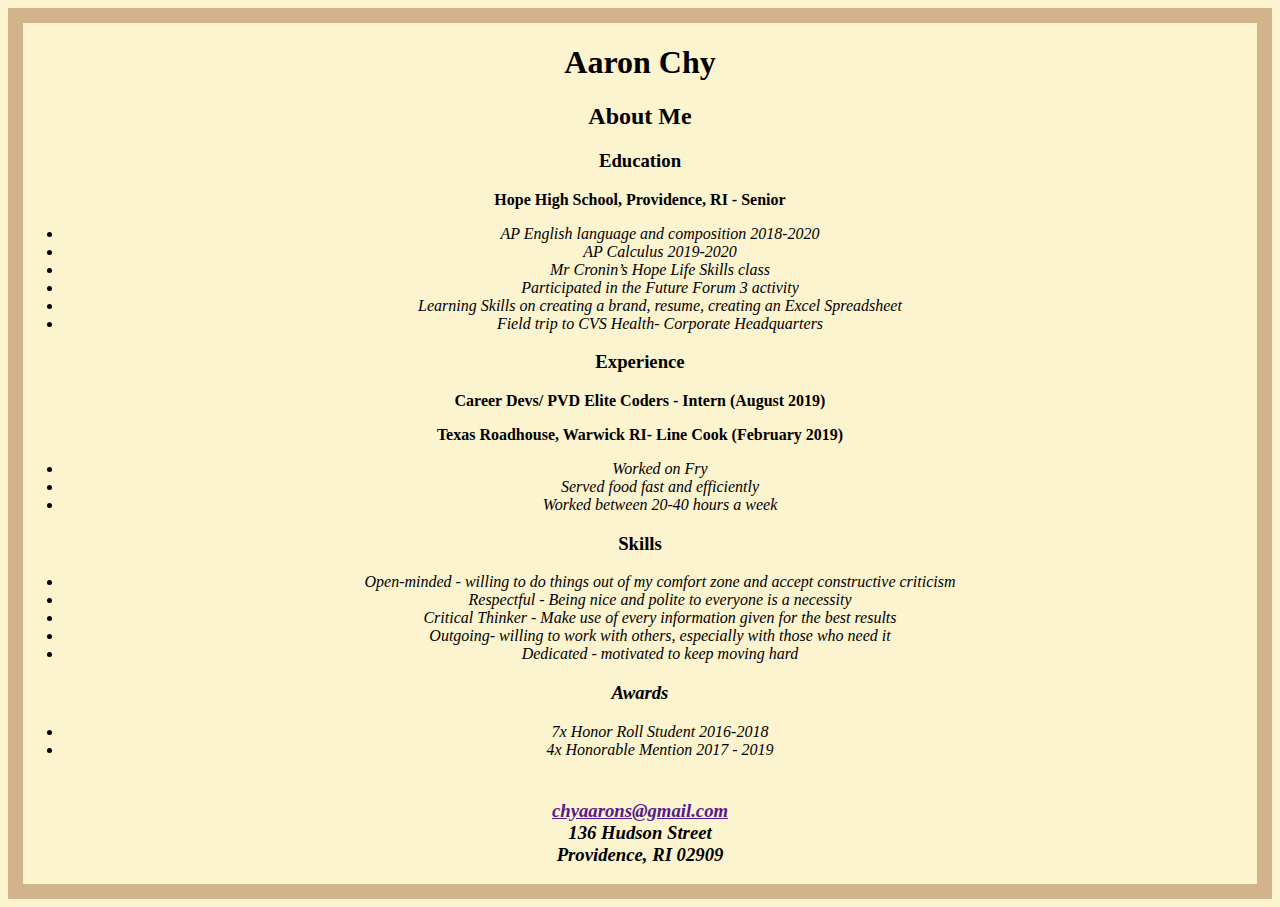
==== index.html @ 2cd7930e "Update index.html" ====
<!DOCTYPE html>
<html>
<head>
  <meta charset="utf-8">
  <meta name="viewport" content="width=device-width">
  <title>JS Bin</title>
	 
     <style>
  
  body{background-color: #FCF3CF ;}
  body{text-align:center;}
  
  body{ 
  position: relative;
  left: 0px;
  border: 15px solid tan;
}
  </style>
  
</head>
<body>
  <header>
    
  <h1>Aaron Chy</h1>
  <h2>About Me</h2>
  </header>
  <main> 
    <section>
      <h3> Education </h3>
      <p><strong>Hope High School, Providence, RI - Senior</strong></p>
<ul>
  <li><em>AP English language and composition 2018-2020</li>
  <li>AP Calculus 2019-2020</li>
  <li>Mr Cronin’s Hope Life Skills class</li>
  <li>Participated in the Future Forum 3 activity</li>
  <li>Learning Skills on creating a brand, resume, creating an Excel Spreadsheet</li>
  <li>Field trip to CVS Health- Corporate Headquarters</em></li>
      </ul>
        </section>
    <section> 
      <h3> Experience </h3>
      <p><strong>Career Devs/ PVD Elite Coders - Intern (August 2019)</strong></p>
      <p><strong>Texas Roadhouse, Warwick RI- Line Cook (February 2019)</strong></p>
      <ul>
        <li><em>Worked on Fry</li>
        <li>Served food fast and efficiently</li>
        <li>Worked between 20-40 hours a week</em></li>
      </ul>
    </section>
      <section>
        <h3>Skills</h3>      
      <ul>
          <li><em>Open-minded - willing to do things out of my comfort zone and accept constructive criticism</li>
<li>Respectful - Being nice and polite to everyone is a necessity</li>
<li>Critical Thinker - Make use of every information given for the best results</li>
<li>Outgoing- willing to work with others, especially with those who need it</li>
<li>Dedicated - motivated to keep moving hard<em>
        </ul>
 </section>
 <h3>Awards</h3> 
  <ul>
    <li><em>7x Honor Roll Student 2016-2018</li>
    <li>4x Honorable Mention 2017 - 2019</em></li>
</ul>
  <section>
 <h3>
<br><a href="">chyaarons@gmail.com</a>
<br>136 Hudson Street
<br>Providence, RI 02909
<h3>

  
  </section>
  </main>
</body>
</html>
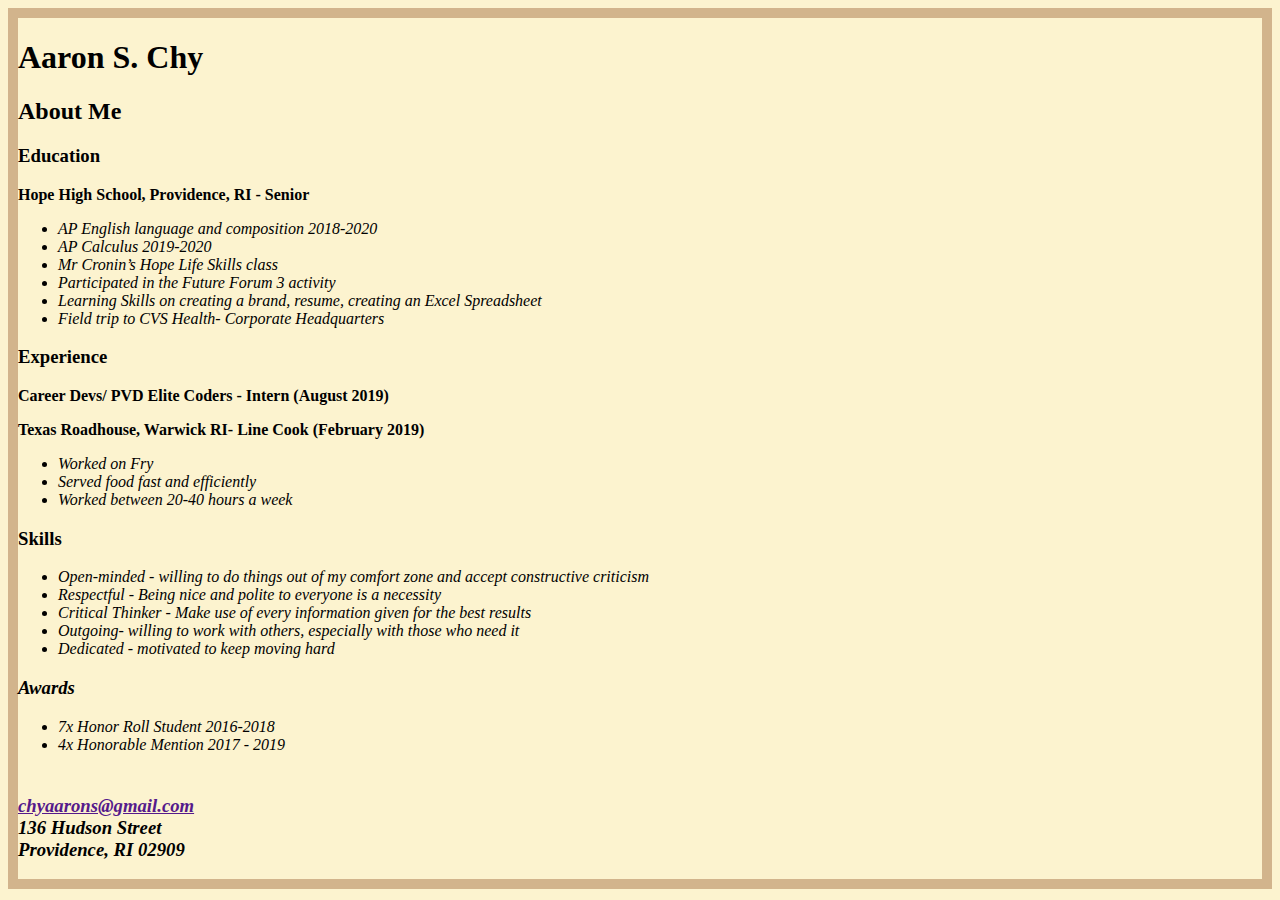
==== commit 138c1063: "Update index.html" ====
--- a/index.html
+++ b/index.html
@@ -8,12 +8,11 @@
      <style>
   
   body{background-color: #FCF3CF ;}
-  body{text-align:center;}
-  
+  body{text-align:left;}
   body{ 
   position: relative;
   left: 0px;
-  border: 15px solid tan;
+  border: 10px solid tan;
 }
   </style>
   
@@ -21,7 +20,7 @@
 <body>
   <header>
     
-  <h1>Aaron Chy</h1>
+  <h1>Aaron S. Chy</h1>
   <h2>About Me</h2>
   </header>
   <main> 
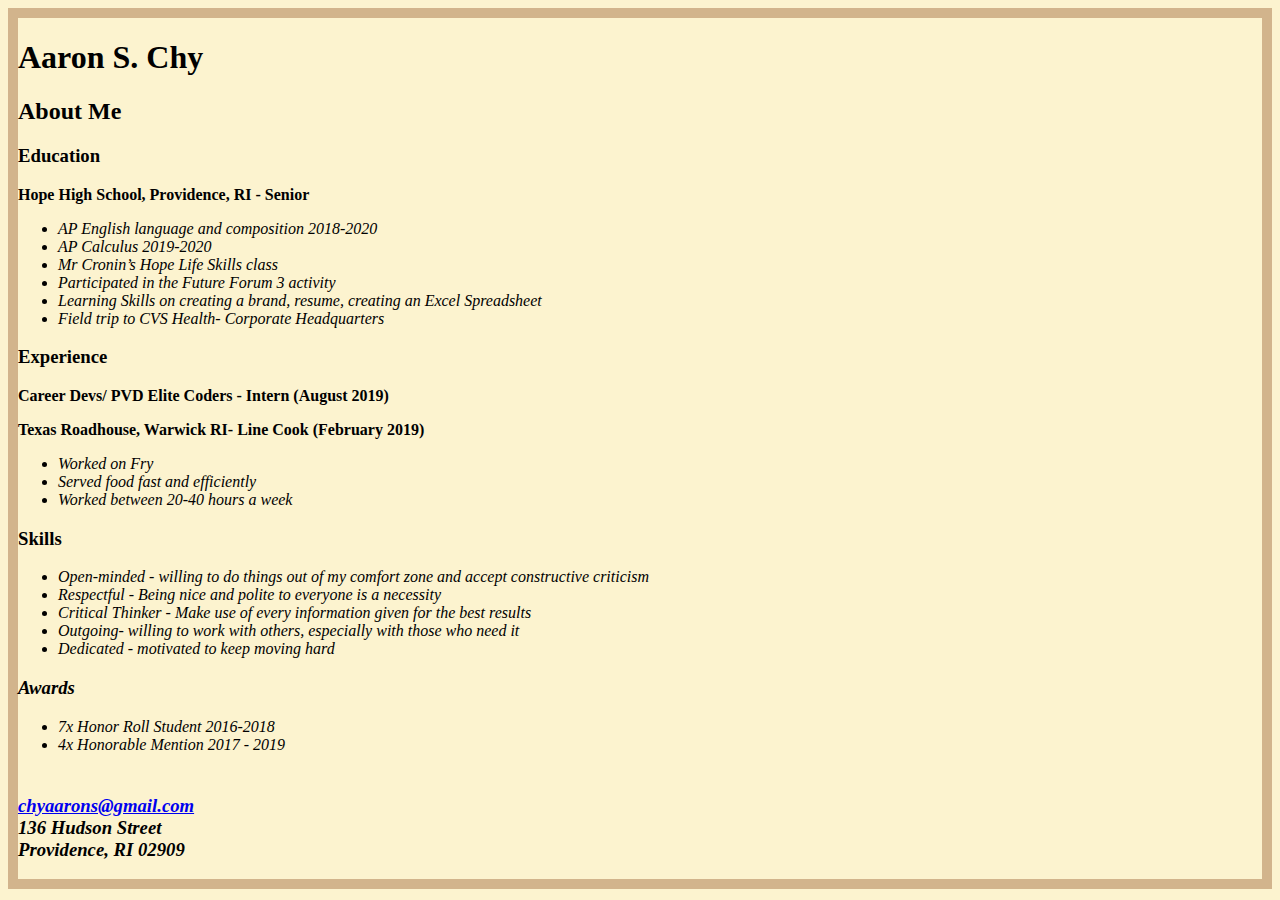
==== commit ac5464d3: "Update index.html" ====
--- a/index.html
+++ b/index.html
@@ -3,8 +3,7 @@
 <head>
   <meta charset="utf-8">
   <meta name="viewport" content="width=device-width">
-  <title>JS Bin</title>
-	 
+  <title>JS Bin</title>	 
      <style>
   
   body{background-color: #FCF3CF ;}
@@ -18,6 +17,7 @@
   
 </head>
 <body>
+  <!-- Go to www.addthis.com/dashboard to customize your tools --> <script type="text/javascript" src="//s7.addthis.com/js/300/addthis_widget.js#pubid=ra-5d5fec9cb7f1c188"></script>
   <header>
     
   <h1>Aaron S. Chy</h1>
@@ -63,7 +63,7 @@
 </ul>
   <section>
  <h3>
-<br><a href="">chyaarons@gmail.com</a>
+<br><a href="mailto:chyaarons@gmail.com">chyaarons@gmail.com</a>
 <br>136 Hudson Street
 <br>Providence, RI 02909
 <h3>
